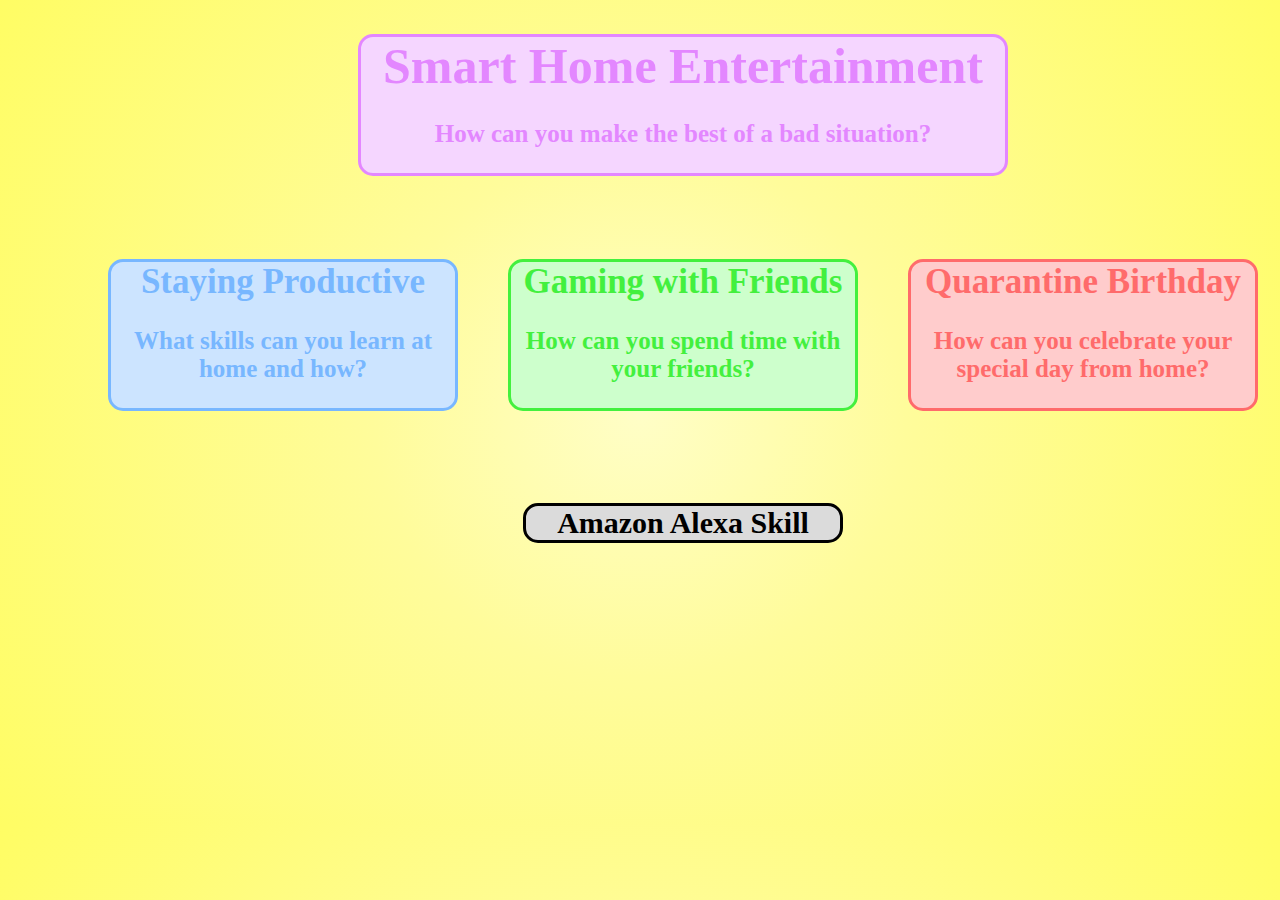
==== index.html @ 37ed83b2 "added files" ====
<!DOCTYPE html>
<head>
  <link rel="stylesheet" type="text/css" href="style.css">
</head>
<body>
  <h1 class=title>Smart Home Entertainment<p>How can you make the best of a bad situation?</p></h1>
  <a href="./productive.html"><h2 class=productive>Staying Productive<p>What skills can you learn at home and how?</p></h2></a>
  <a href="./game.html"><h2 class=game>Gaming with Friends<p>How can you spend time with your friends?</p></h2></a>
  <a href="./party.html"><h2 class=party>Quarantine Birthday<p>How can you celebrate your special day from home?</p></h2></a>
  <a href="./alexa.html"><h3 class=alexa>Amazon Alexa Skill</h3></a>
</body>
---- style.css ----
body {
  background: rgb(255,254,199);
  background: radial-gradient(circle, rgba(255,254,199,1) 0%, rgba(255,252,155,1) 35%, rgba(255,253,100,1) 100%);
}

h1 {
	font-size:50px;
}

h2 {
	font-size: 35px;
}

h3 {
	font-size: 30px;
}

p {
	font-size: 25px;
}

.title {
	text-align: center;
	color: #e387ff;
	border: 3px solid #e387ff;
	width: 650px;
	position: relative;
	left: 350px;
	border-radius: 15px;
	background: #f5d6ff;
}

.productive {
	text-align: center;
	color: #78b7ff;
	border: 3px solid #78b7ff;
	width: 350px;
	position: relative;
	top: 50px;
	left: 100px;
	border-radius: 15px;
	background: #cce4ff;
}

.productive:hover {
	color: #cce4ff;
	border: 3px solid #cce4ff;
	background: #78b7ff;
}

.game {
	text-align: center;
	color: #43f03e;
	border: 3px solid #43f03e;
	width: 350px;
	position: relative;
	bottom: 131px;
	left: 500px;
	border-radius: 15px;
	background: #cdffcc;
}

.game:hover {
	color: #cdffcc;
	border: 3px solid #cdffcc;
	background: #43f03e;
}

.party {
	text-align: center;
	color: #ff6b6b;
	border: 3px solid #ff6b6b;
	width: 350px;
	position: relative;
	bottom: 312px;
	left: 900px;
	border-radius: 15px;
	background: #ffcccc;
}

.party:hover {
	color: #ffcccc;
	border: 3px solid #ffcccc;
	background: #ff6b6b;
}

.alexa {
	text-align: center;
	color: #000000;
	border: 3px solid #000000;
	width: 320px;
	position: relative;
	bottom: 250px;
	left: 515px;
	border-radius: 15px;
	background: #dbdbdb;
}

.alexa:hover {
	color: #dbdbdb;
	border: 3px solid #dbdbdb;
	background: #000000;
}

.productive_2 {
	text-align: center;
	color: #78b7ff;
	border: 3px solid #78b7ff;
	width: 650px;
	position: relative;
	left: 350px;
	border-radius: 15px;
	background: #cce4ff;
}

.web {
	padding: 15px;
	color: #78b7ff;
	border: 3px solid #78b7ff;
	width: 350px;
	position: relative;
	top: 50px;
	left: 480px;
	border-radius: 15px;
	background: #cce4ff;
}

.game_2 {
	text-align: center;
	color: #43f03e;
	border: 3px solid #43f03e;
	width: 650px;
	position: relative;
	left: 350px;
	border-radius: 15px;
	background: #cdffcc;
}

.web_2 {
	padding: 15px;
	color: #43f03e;
	border: 3px solid #43f03e;
	width: 350px;
	position: relative;
	top: 50px;
	left: 480px;
	border-radius: 15px;
	background: #cdffcc;
}

.party_2 {
	text-align: center;
	color: #ff6b6b;
	border: 3px solid #ff6b6b;
	width: 650px;
	position: relative;
	left: 350px;
	border-radius: 15px;
	background: #ffcccc;
}

.prep {
	padding: 15px;
	color: #ff6b6b;
	border: 3px solid #ff6b6b;
	width: 350px;
	position: relative;
	bottom: 300px;
	left: 480px;
	border-radius: 15px;
	background: #ffcccc;
}

a {
	text-decoration: none;
}

 .web_2 a {
	color: #43f03e;
	text-decoration: underline;
	font-size: 20px;
}

 .web a {
	color: #78b7ff;
	text-decoration: underline;
	font-size: 20px;
}

.prep a {
	color: #ff6b6b;
	text-decoration: underline;
	font-size: 20px;
}

.exit_1 {
	text-align: center;
	padding: 5px;
	color: #ff6b6b;
	border: 3px solid #ff6b6b;
	width: 100px;
	position: relative;
	bottom: 1820px;
	left: 10px;
	border-radius: 15px;
	background: #ffcccc;
}

.exit_1:hover {
	color: #ffcccc;
	border: 3px solid #ffcccc;
	background: #ff6b6b;
}

.exit_2 {
	text-align: center;
	padding: 5px;
	color: #ff6b6b;
	border: 3px solid #ff6b6b;
	width: 100px;
	position: relative;
	bottom: 825px;
	left: 10px;
	border-radius: 15px;
	background: #ffcccc;
}

.exit_2:hover {
	color: #ffcccc;
	border: 3px solid #ffcccc;
	background: #ff6b6b;
}

.exit_3 {
	text-align: center;
	padding: 5px;
	color: #ff6b6b;
	border: 3px solid #ff6b6b;
	width: 100px;
	position: relative;
	bottom: 880px;
	left: 10px;
	border-radius: 15px;
	background: #ffcccc;
}
	
.exit_3:hover {
	color: #ffcccc;
	border: 3px solid #ffcccc;
	background: #ff6b6b;
}

.exit_4 {
	text-align: center;
	padding: 5px;
	color: #ff6b6b;
	border: 3px solid #ff6b6b;
	width: 100px;
	position: relative;
	bottom: 780px;
	left: 10px;
	border-radius: 15px;
	background: #ffcccc;
}
	
.exit_4:hover {
	color: #ffcccc;
	border: 3px solid #ffcccc;
	background: #ff6b6b;
}

#candle {
	position: relative;
	bottom: 1300px;
	left: 150px;
}

#cooking {
	position: relative;
	bottom: 1100px;
	left: 730px;}
	
#dancing {
	position: relative;
	bottom: 800px;
	right: 350px;
}

#chess {
	position: relative;
	bottom: 600px;
	left: 230px;
}

#meditation {
	position: relative;
	bottom: 300px;
	right: 880px;
}

#halloween {
	position: relative;
	bottom: 280px;
	left: 10px;
	width: 450px;
}

#spyfall {
	position: relative;
	bottom: 230px;
	left: 420px;
	width: 350px;
}

#cake {
	position: relative;
	top: 50px;
	left: 230px;
	width: px;
}

* {box-sizing: border-box;}
.mySlides {display: none;}

/* Slideshow container */
.slideshow-container {
  max-width: 500px;
  margin: auto;
}

.active {
  background-color: #717171;
}

/* Fading animation */
.fade {
  -webkit-animation-name: fade;
  -webkit-animation-duration: 1.5s;
  animation-name: fade;
  animation-duration: 1.5s;
}

@-webkit-keyframes fade {
  from {opacity: .4} 
  to {opacity: 1}
}

@keyframes fade {
  from {opacity: .4} 
  to {opacity: 1}
}

.slideshow-container {
	position: fixed;
	left: 900px;
	bottom: 50px;
}

#alexa_heading {
	position: relative;
	top: 50px;
	left: 420px;
	width: 500px;
	z-index: 2;
}

#alexa_text {
	text-align: center;
	color: #000000;
	border: 3px solid #000000;
	width: 650px;
	position: relative;
	bottom: 130px;
	left: 350px;
	border-radius: 15px;
	background: #f5f5f5;
	z-index: 1;
	padding-top: 200px;
	padding-bottom: 200px;
	padding-left: 20px;
	padding-right: 20px;
}

#alexa_command {
	position: relative;
	bottom: 300px;
	left: 420px;
	width: 500px;
	z-index: 2;
}
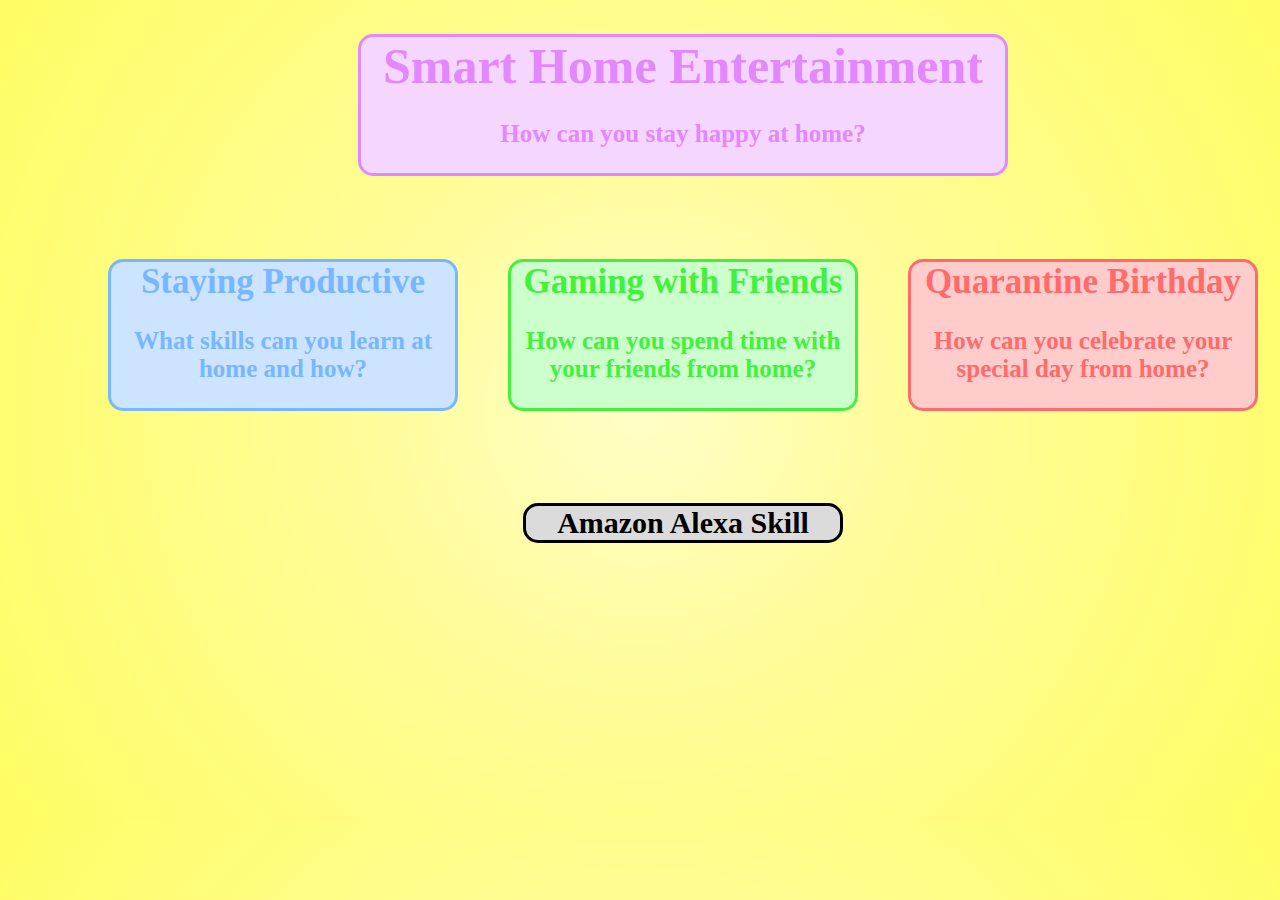
==== commit d6af9ebb: "Added final code with the latest images" ====
--- a/index.html
+++ b/index.html
@@ -3,9 +3,9 @@
   <link rel="stylesheet" type="text/css" href="style.css">
 </head>
 <body>
-  <h1 class=title>Smart Home Entertainment<p>How can you make the best of a bad situation?</p></h1>
+  <h1 class=title>Smart Home Entertainment<p>How can you stay happy at home?</p></h1>
   <a href="./productive.html"><h2 class=productive>Staying Productive<p>What skills can you learn at home and how?</p></h2></a>
-  <a href="./game.html"><h2 class=game>Gaming with Friends<p>How can you spend time with your friends?</p></h2></a>
+  <a href="./game.html"><h2 class=game>Gaming with Friends<p>How can you spend time with your friends from home?</p></h2></a>
   <a href="./party.html"><h2 class=party>Quarantine Birthday<p>How can you celebrate your special day from home?</p></h2></a>
   <a href="./alexa.html"><h3 class=alexa>Amazon Alexa Skill</h3></a>
 </body>--- a/style.css
+++ b/style.css
@@ -194,79 +194,27 @@
 }
 
 .exit_1 {
-	text-align: center;
-	padding: 5px;
-	color: #ff6b6b;
-	border: 3px solid #ff6b6b;
-	width: 100px;
-	position: relative;
-	bottom: 1820px;
+	position: relative;
+	bottom: 1800px;
 	left: 10px;
-	border-radius: 15px;
-	background: #ffcccc;
-}
-
-.exit_1:hover {
-	color: #ffcccc;
-	border: 3px solid #ffcccc;
-	background: #ff6b6b;
 }
 
 .exit_2 {
-	text-align: center;
-	padding: 5px;
-	color: #ff6b6b;
-	border: 3px solid #ff6b6b;
-	width: 100px;
-	position: relative;
-	bottom: 825px;
-	left: 10px;
-	border-radius: 15px;
-	background: #ffcccc;
-}
-
-.exit_2:hover {
-	color: #ffcccc;
-	border: 3px solid #ffcccc;
-	background: #ff6b6b;
+	position: relative;
+	bottom: 990px;
+	right: 900px;
 }
 
 .exit_3 {
-	text-align: center;
-	padding: 5px;
-	color: #ff6b6b;
-	border: 3px solid #ff6b6b;
-	width: 100px;
 	position: relative;
 	bottom: 880px;
 	left: 10px;
-	border-radius: 15px;
-	background: #ffcccc;
-}
-	
-.exit_3:hover {
-	color: #ffcccc;
-	border: 3px solid #ffcccc;
-	background: #ff6b6b;
 }
 
 .exit_4 {
-	text-align: center;
-	padding: 5px;
-	color: #ff6b6b;
-	border: 3px solid #ff6b6b;
-	width: 100px;
-	position: relative;
-	bottom: 780px;
-	left: 10px;
-	border-radius: 15px;
-	background: #ffcccc;
-}
-	
-.exit_4:hover {
-	color: #ffcccc;
-	border: 3px solid #ffcccc;
-	background: #ff6b6b;
+	position: relative;
+	bottom: 670px;
+	right: 500px;
 }
 
 #candle {
@@ -300,23 +248,22 @@
 
 #halloween {
 	position: relative;
-	bottom: 280px;
+	bottom: 415px;
 	left: 10px;
 	width: 450px;
 }
 
 #spyfall {
 	position: relative;
-	bottom: 230px;
-	left: 420px;
-	width: 350px;
+	bottom: 400px;
+	left: 395px;
+	width: 450px;
 }
 
 #cake {
 	position: relative;
-	top: 50px;
+	top: 40px;
 	left: 230px;
-	width: px;
 }
 
 * {box-sizing: border-box;}
